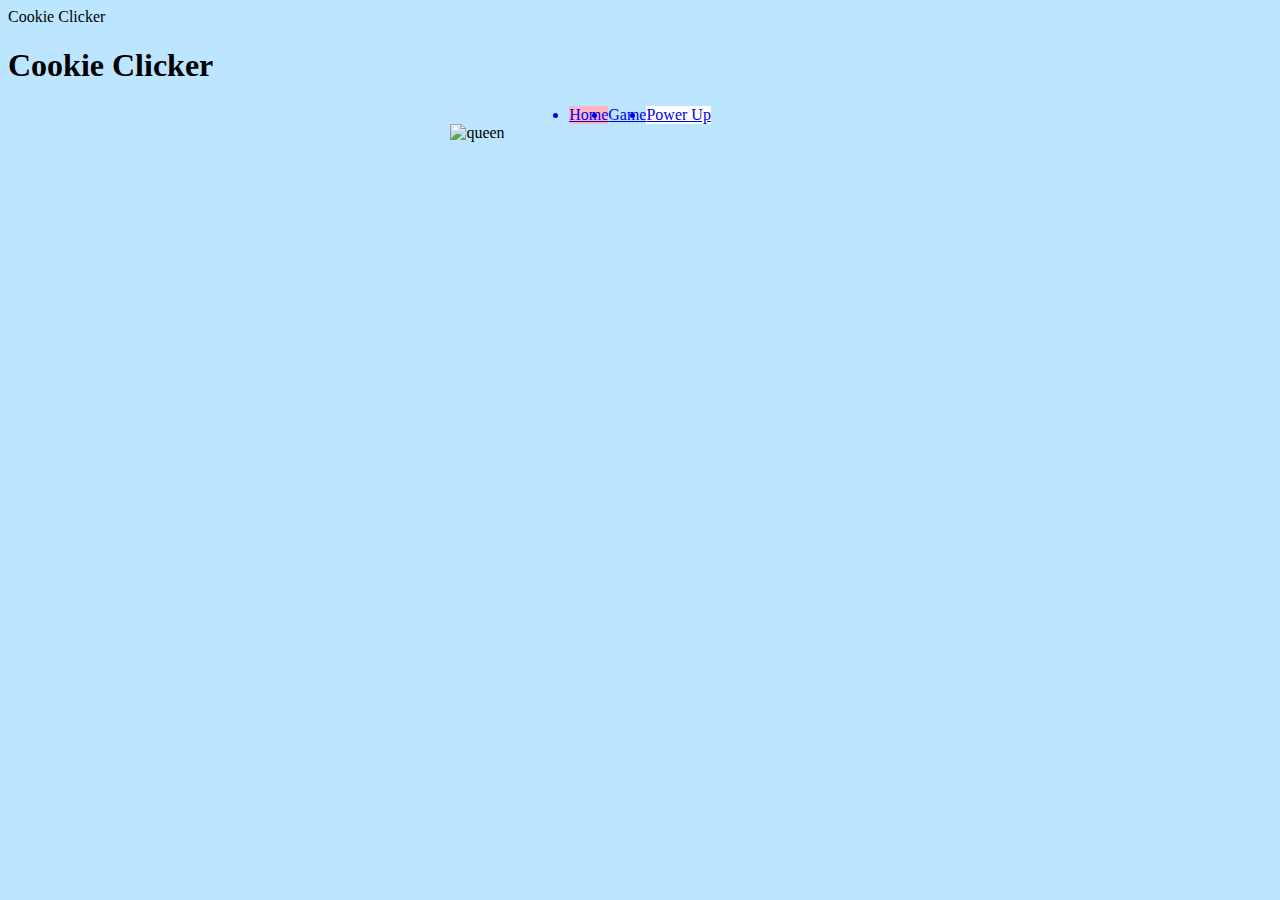
==== index.html @ 26be8b5b "initial commit" ====
<!DOCTYPE html>
<html lang="en">
<head>
    <meta charset="UTF-8">
    <meta name="viewport" content="width=device-width, initial-scale=1.0">
    <link rel="stylesheet" href="style.css"
    <title>Cookie Clicker</title>
</head>
<body>
    <div class = "heading">
     <h1>Cookie Clicker</h1>   
    </div>
    
    <div class="navbar-container">
        <a href="index.html" class="index"><li>Home</li></a>
        <a href="screen2.html" class="screen2"><li>Game</li></a>
        <a href="screen3.html" class="screen3"><li>Power Up</li></a>
    </div>
    <img src="https://images.vexels.com/media/users/3/323026/isolated/preview/4a4e0780ff2dc0d194cd699b0518f940-chocolate-cookie-cartoon-character.png" width="300" alt="queen" class="center">
</body>
</html>
---- style.css ----
body {
    background-color: #bce6ff;
.glossary{
    color: #1F51FF	;
    background-color: white;
    border: 50;
    border-color: black;
}
.navbar-container{
    display: flex;
    justify-content: center;
}

.index{
    background-color: white;
}
.center{
    display: block;
  margin-left: auto;
  margin-right: auto;
  width: 30%;
}
.index{
    background-color: lightpink
}
.screen3{
    background-color:white 
}
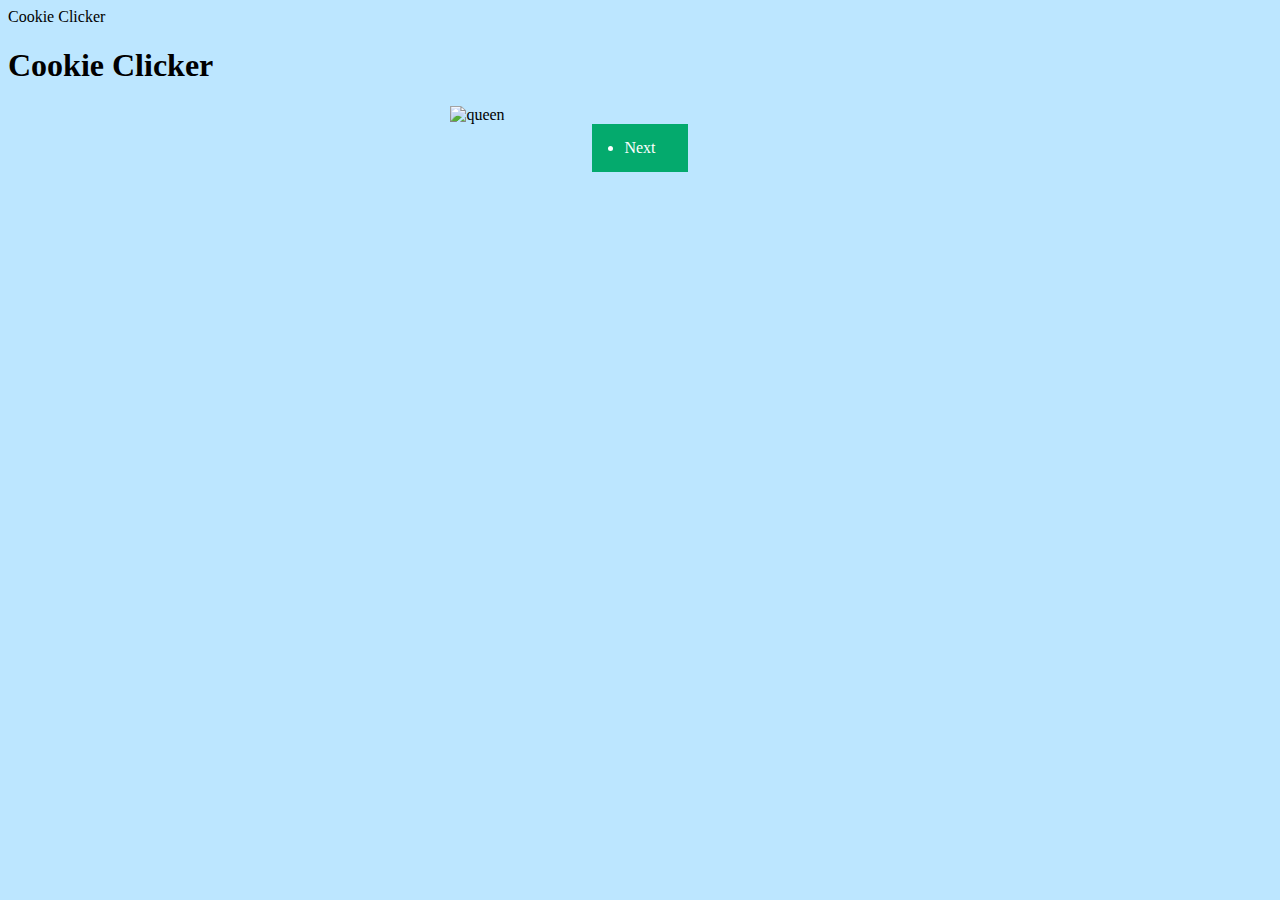
==== commit 48c0c720: "second commit" ====
--- a/index.html
+++ b/index.html
@@ -11,11 +11,10 @@
      <h1>Cookie Clicker</h1>   
     </div>
     
-    <div class="navbar-container">
-        <a href="index.html" class="index"><li>Home</li></a>
-        <a href="screen2.html" class="screen2"><li>Game</li></a>
-        <a href="screen3.html" class="screen3"><li>Power Up</li></a>
+    
+    <img src="https://images.vexels.com/media/users/3/323026/isolated/preview/4a4e0780ff2dc0d194cd699b0518f940-chocolate-cookie-cartoon-character.png" width="300" alt="queen" class="center">
+<div class="navbar-container">
+        <a href="screen2.html" class="button"><li>Next</li></a>
     </div>
-    <img src="https://images.vexels.com/media/users/3/323026/isolated/preview/4a4e0780ff2dc0d194cd699b0518f940-chocolate-cookie-cartoon-character.png" width="300" alt="queen" class="center">
 </body>
 </html>--- a/style.css
+++ b/style.css
@@ -26,3 +26,13 @@
 .screen3{
     background-color:white 
 }
+.button {
+    background-color: #04AA6D; /* Green */
+    border: none;
+    color: white;
+    padding: 15px 32px;
+    text-align: center;
+    text-decoration: none;
+    display: inline-block;
+    font-size: 16px;
+  }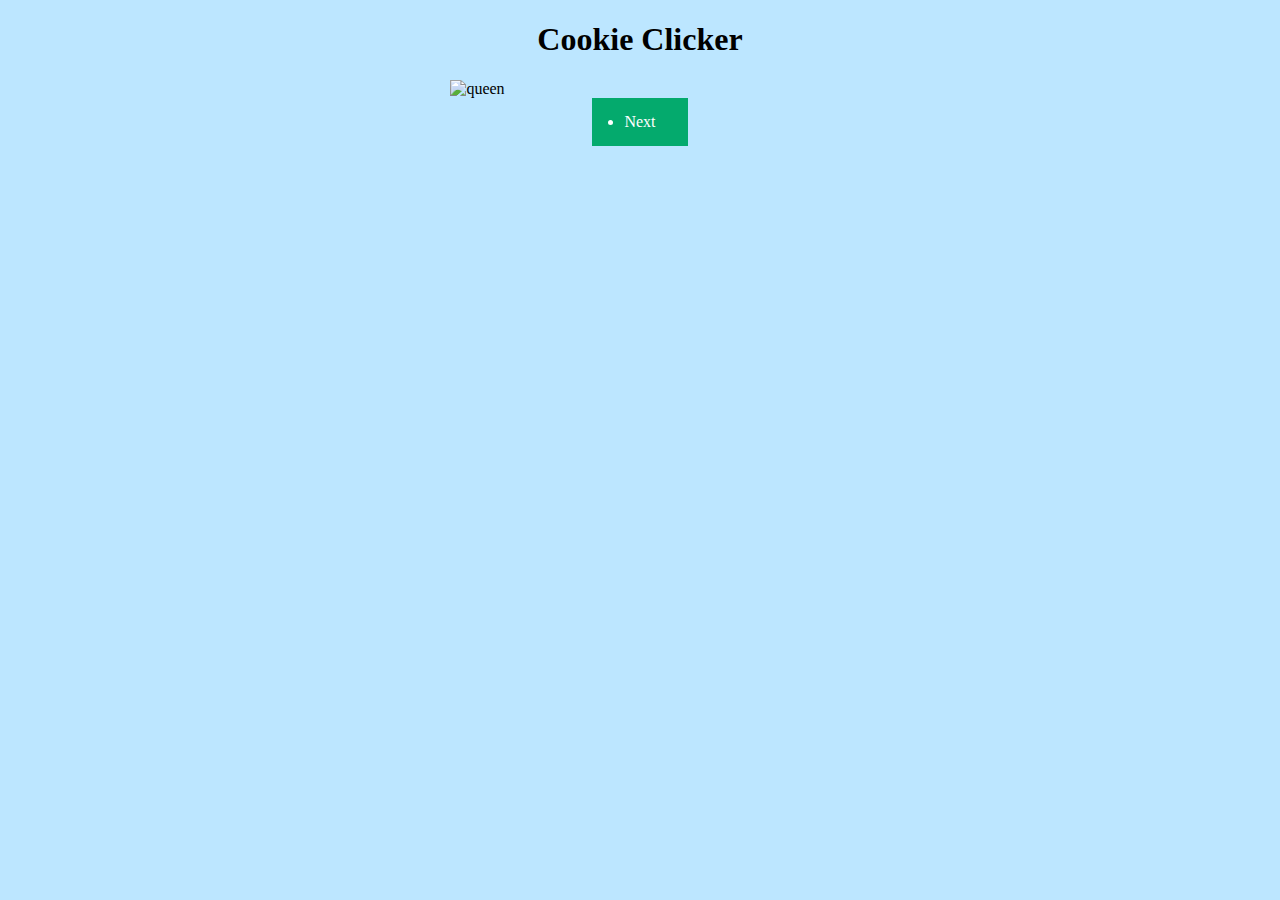
==== commit 9a8c4232: "third commit" ====
--- a/index.html
+++ b/index.html
@@ -4,12 +4,13 @@
     <meta charset="UTF-8">
     <meta name="viewport" content="width=device-width, initial-scale=1.0">
     <link rel="stylesheet" href="style.css"
-    <title>Cookie Clicker</title>
 </head>
 <body>
+    <center>
     <div class = "heading">
      <h1>Cookie Clicker</h1>   
     </div>
+    </center>
     
     
     <img src="https://images.vexels.com/media/users/3/323026/isolated/preview/4a4e0780ff2dc0d194cd699b0518f940-chocolate-cookie-cartoon-character.png" width="300" alt="queen" class="center">
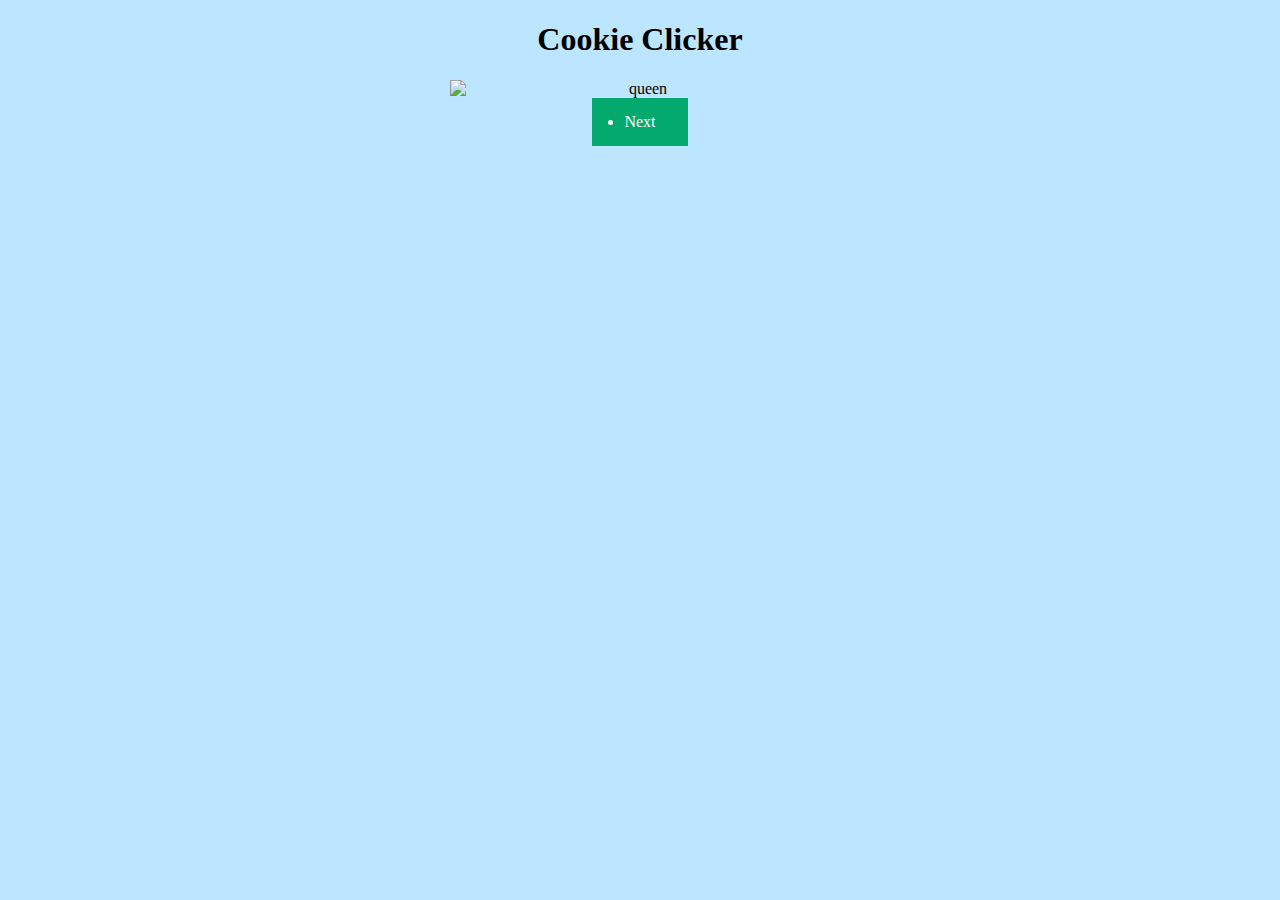
==== commit 56c3d7f4: "fourth commit" ====
--- a/index.html
+++ b/index.html
@@ -10,12 +10,13 @@
     <div class = "heading">
      <h1>Cookie Clicker</h1>   
     </div>
+    <img src="https://images.vexels.com/media/users/3/323026/isolated/preview/4a4e0780ff2dc0d194cd699b0518f940-chocolate-cookie-cartoon-character.png" width="300" alt="queen" class="center">
+    <div class="navbar-container">
+            <a href="screen2.html" class="button"><li>Next</li></a>
+        </div>
     </center>
     
     
-    <img src="https://images.vexels.com/media/users/3/323026/isolated/preview/4a4e0780ff2dc0d194cd699b0518f940-chocolate-cookie-cartoon-character.png" width="300" alt="queen" class="center">
-<div class="navbar-container">
-        <a href="screen2.html" class="button"><li>Next</li></a>
-    </div>
+   
 </body>
 </html>--- a/style.css
+++ b/style.css
@@ -23,9 +23,6 @@
 .index{
     background-color: lightpink
 }
-.screen3{
-    background-color:white 
-}
 .button {
     background-color: #04AA6D; /* Green */
     border: none;
@@ -35,4 +32,21 @@
     text-decoration: none;
     display: inline-block;
     font-size: 16px;
-  }+
+.screen2{
+    background-color: #bce6ff;
+    }
+    <center>
+.score {
+    background-color: #04AA6D; /* Green */
+    border: none;
+    color: white;
+    padding: 15px 32px;
+    text-align: center;
+    text-decoration: none;
+    display: inline-block;
+    font-size: 16px;
+  }
+  </center>
+}
+}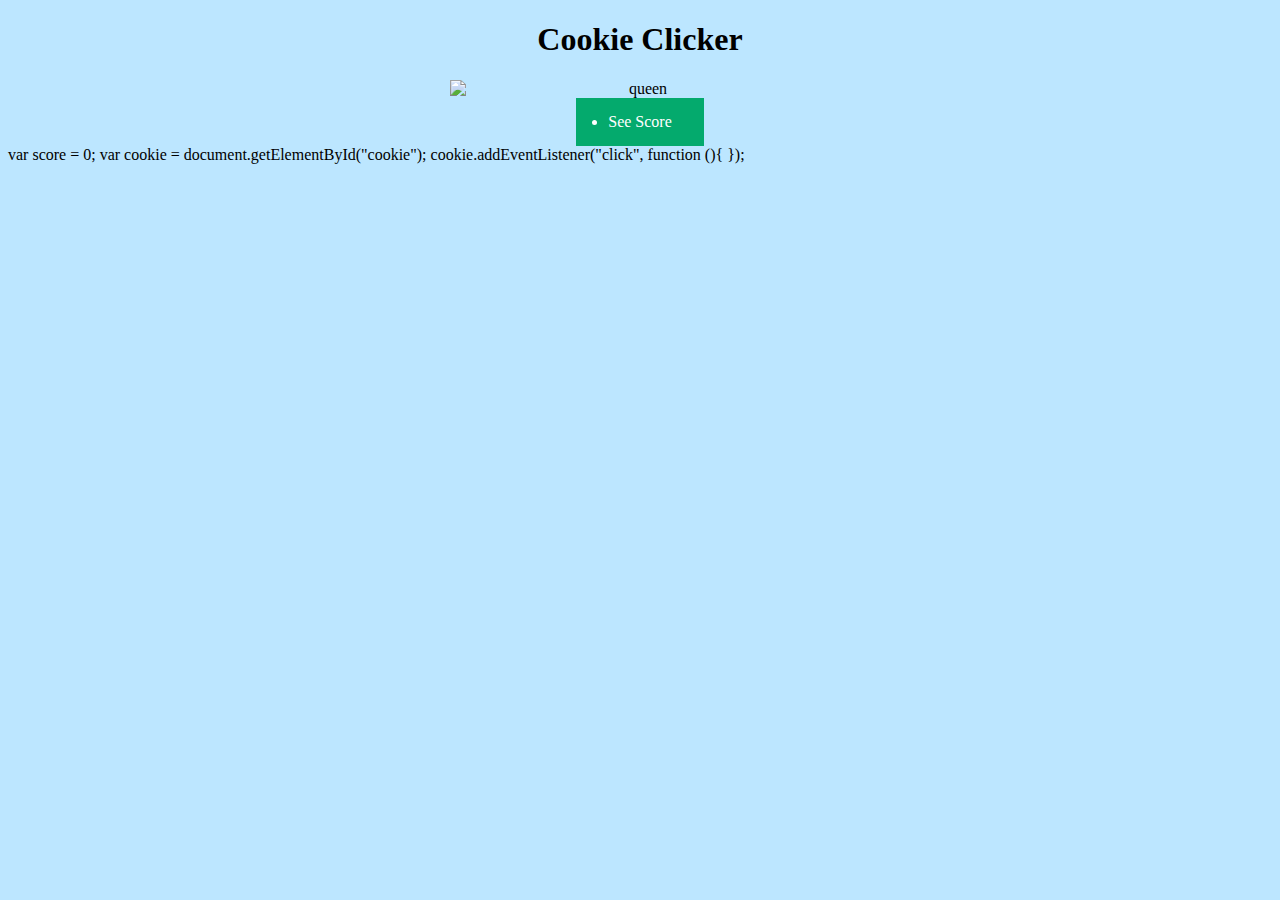
==== commit 63428709: "new commit" ====
--- a/index.html
+++ b/index.html
@@ -10,13 +10,16 @@
     <div class = "heading">
      <h1>Cookie Clicker</h1>   
     </div>
-    <img src="https://images.vexels.com/media/users/3/323026/isolated/preview/4a4e0780ff2dc0d194cd699b0518f940-chocolate-cookie-cartoon-character.png" width="300" alt="queen" class="center">
+    <img id= "cookie" src="https://images.vexels.com/media/users/3/323026/isolated/preview/4a4e0780ff2dc0d194cd699b0518f940-chocolate-cookie-cartoon-character.png" width="300" alt="queen" class="center">
     <div class="navbar-container">
-            <a href="screen2.html" class="button"><li>Next</li></a>
+            <a href="screen2.html" class="button"><li>See Score</li></a>
         </div>
     </center>
-    
-    
+    var score = 0;
+    var cookie = document.getElementById("cookie");
+    cookie.addEventListener("click", function (){
+
+    });
    
 </body>
 </html>--- a/style.css
+++ b/style.css
@@ -37,7 +37,7 @@
     background-color: #bce6ff;
     }
     <center>
-.score {
+.score{
     background-color: #04AA6D; /* Green */
     border: none;
     color: white;
@@ -49,4 +49,12 @@
   }
   </center>
 }
-}+}
+.navbar-container{
+    display: flex;
+    justify-content: center;
+}
+.button{
+    display: flex;
+    justify-content: center;
+}
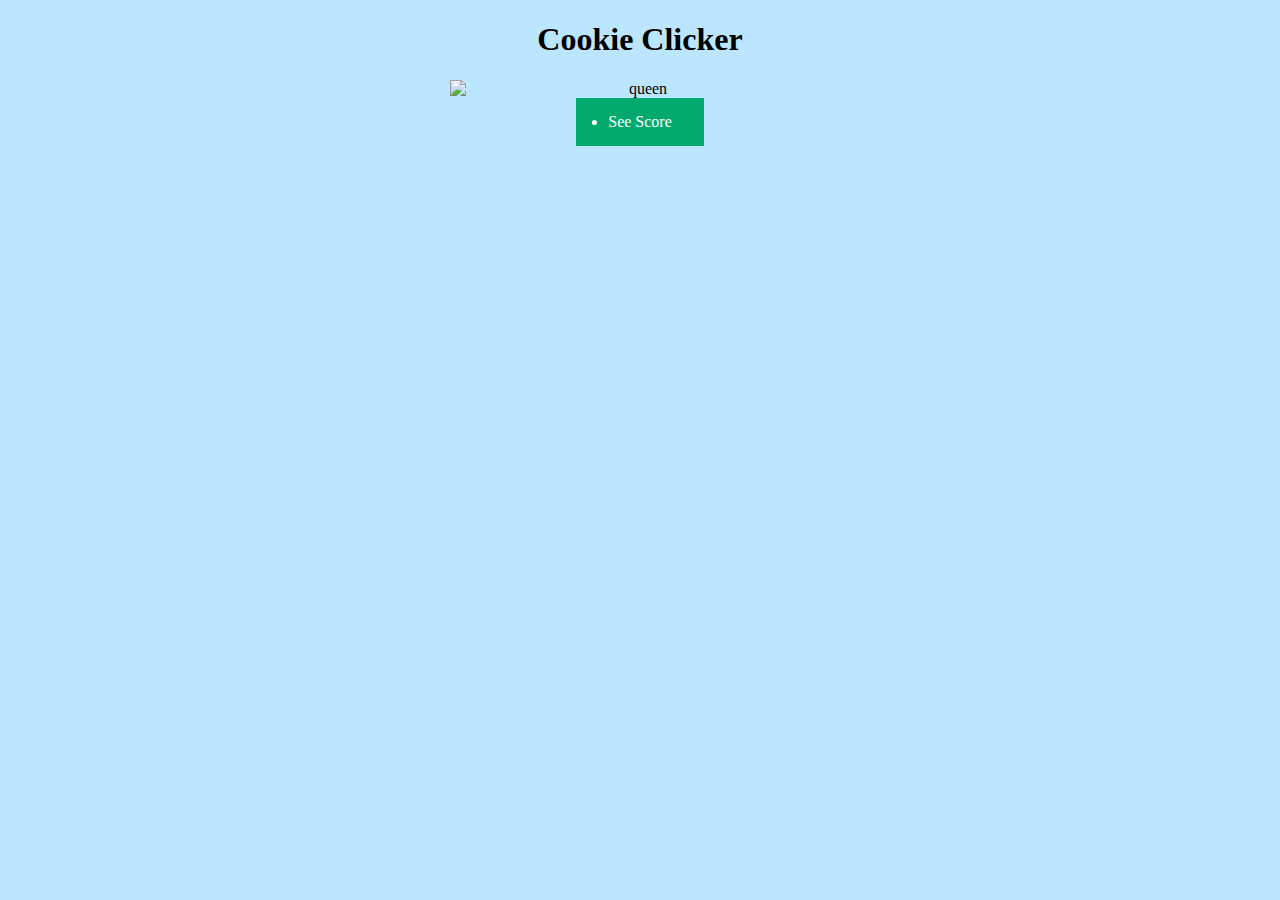
==== commit 806c1c92: "getting buttons to work" ====
--- a/index.html
+++ b/index.html
@@ -15,11 +15,14 @@
             <a href="screen2.html" class="button"><li>See Score</li></a>
         </div>
     </center>
+    <script>
     var score = 0;
+    localStorage.setItem('score', '0');
     var cookie = document.getElementById("cookie");
     cookie.addEventListener("click", function (){
-
+    score ++;
+    localStorage.setItem('score', score);
     });
-   
+   </script>
 </body>
 </html>